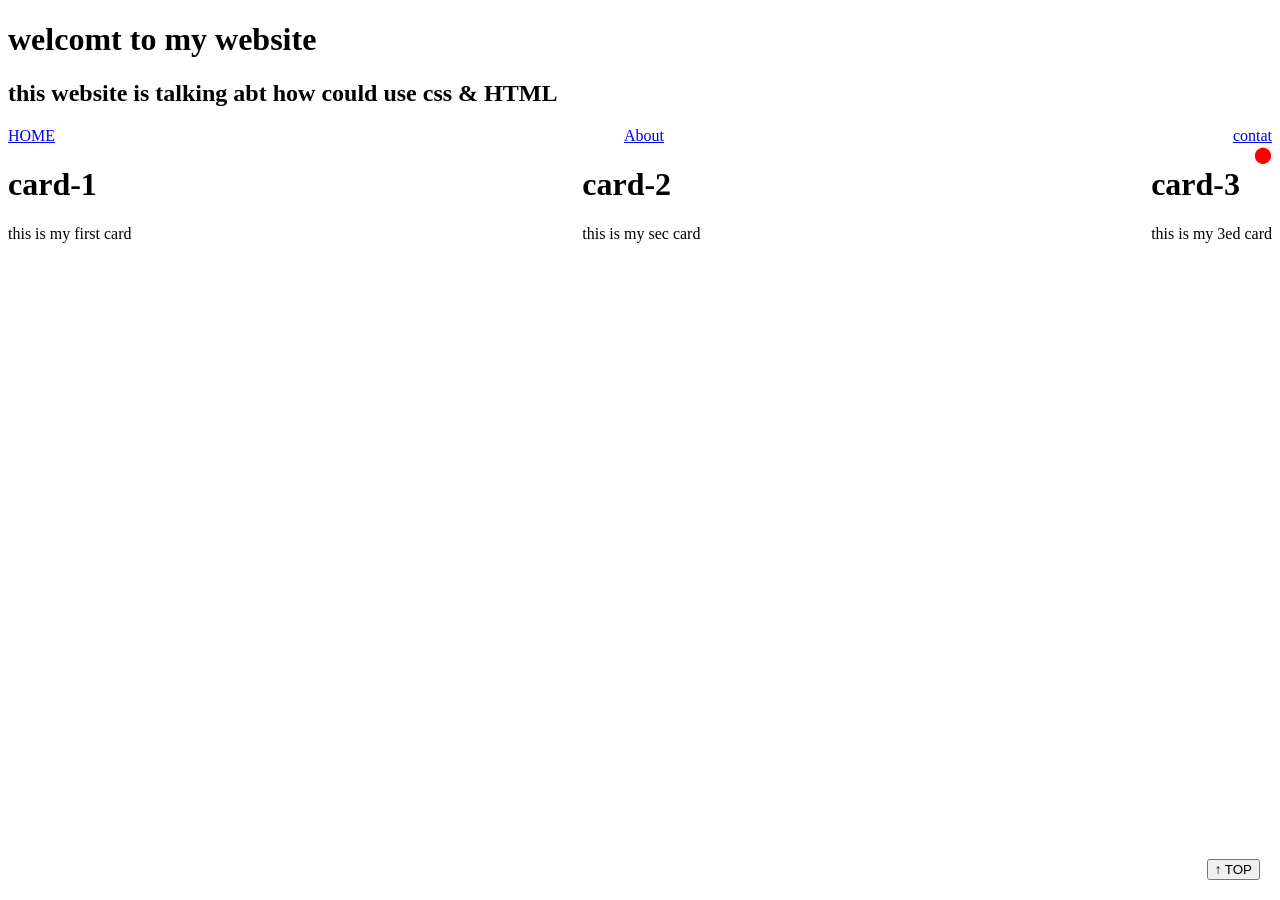
==== project02/ex01/index.html @ 129970bf "this is my project02" ====
<!DOCTYPE html>
<html lang="en">
<head>
<meta charset="UTF-8">
<meta name="viewport" content="width=device-width, initial-scale=1.0">
<link rel="stylesheet" href="style.css">
<title>42-css</title>
</head>
<body>
<header>
     <h1>welcomt to my website</h1>
     <h2>this website is talking abt how  could use css & HTML</h2>
</header>
<nav class="navegation">
    <a href="HOME">HOME</a>
    <a href="about">About</a>
    <a href="contact">contat</a>

</nav>
<div class="card_container">

<div class="card-1">
    <h1>card-1</h1>
<p>this is my first card</p>
</div>

<div class="card-2">
<h1>card-2</h1>
<p>this is my sec card</p>
</div>


<div class="card-3">
<h1>card-3</h1>
<p>this is my 3ed card</p>
<div class="badge">⬤</dav>
</div>
</div>
<button class="back-to-top">↑ TOP</button>
</body>
</html>
---- project02/ex01/style.css ----
.navegation{display: flex;justify-content: space-between;align-items: center;gap: 20px;}
.navegation{position: fixed top 0;}
.card_container{display:flex;justify-content:space-between;align-items:center;}
.card-3{position:relative}
.badge{position: absolute;top:0;right:0;}
.badge{color: red;}
.back-to-top {
    position: fixed;
    bottom: 20px;
    right: 20px;
}
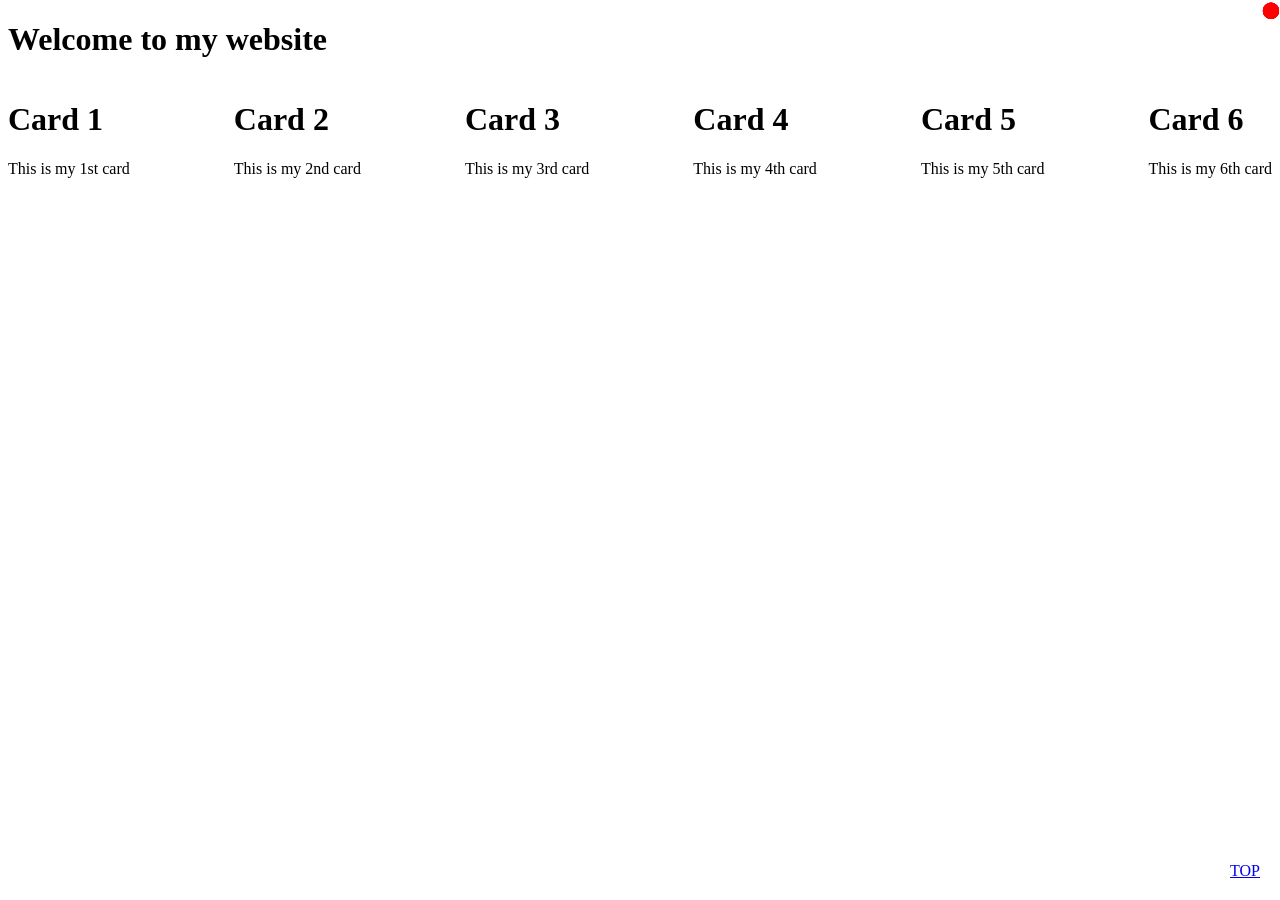
==== commit a94b4b3d: "Fix typos and enhance card layout in index.html Corrected spelling errors and improved card structur" ====
--- a/project02/ex01/index.html
+++ b/project02/ex01/index.html
@@ -1,41 +1,62 @@
 <!DOCTYPE html>
 <html lang="en">
+
 <head>
-<meta charset="UTF-8">
-<meta name="viewport" content="width=device-width, initial-scale=1.0">
-<link rel="stylesheet" href="style.css">
-<title>42-css</title>
+    <meta charset="UTF-8">
+    <meta name="viewport" content="width=device-width, initial-scale=1.0">
+    <link rel="stylesheet" href="style.css">
+    <title>42-css</title>
 </head>
+
 <body>
-<header>
-     <h1>welcomt to my website</h1>
-     <h2>this website is talking abt how  could use css & HTML</h2>
-</header>
-<nav class="navegation">
-    <a href="HOME">HOME</a>
-    <a href="about">About</a>
-    <a href="contact">contat</a>
 
-</nav>
-<div class="card_container">
+    <header>
+        <h1 class="text">Welcome to my website</h1>
+        
+    </header>
 
-<div class="card-1">
-    <h1>card-1</h1>
-<p>this is my first card</p>
-</div>
+    <div class="card_container">
 
-<div class="card-2">
-<h1>card-2</h1>
-<p>this is my sec card</p>
-</div>
+        <div class="card">
+            <h1>Card 1</h1>
+            <p>This is my 1st card</p>
+            <div class="badge">⬤</div>
+        </div>
 
+        <div class="card">
+            <h1>Card 2</h1>
+            <p>This is my 2nd card</p>
+            <div class="badge">⬤</div>
+        </div>
 
-<div class="card-3">
-<h1>card-3</h1>
-<p>this is my 3ed card</p>
-<div class="badge">⬤</dav>
-</div>
-</div>
-<button class="back-to-top">↑ TOP</button>
+        <div class="card">
+            <h1>Card 3</h1>
+            <p>This is my 3rd card</p>
+            <div class="badge">⬤</div>
+        </div>
+
+        <div class="card">
+            <h1>Card 4</h1>
+            <p>This is my 4th card</p>
+            <div class="badge">⬤</div>
+        </div>
+
+         <div class="card">
+            <h1>Card 5</h1>
+            <p>This is my 5th card</p>
+            <div class="badge">⬤</div>
+        </div>
+
+         <div class="card">
+            <h1>Card 6</h1>
+            <p>This is my 6th card</p>
+            <div class="badge">⬤</div>
+        </div>
+
+    </div>
+
+    <a href="#top" class="back-to-top">TOP</a>
+
 </body>
-</html>+
+</html>
